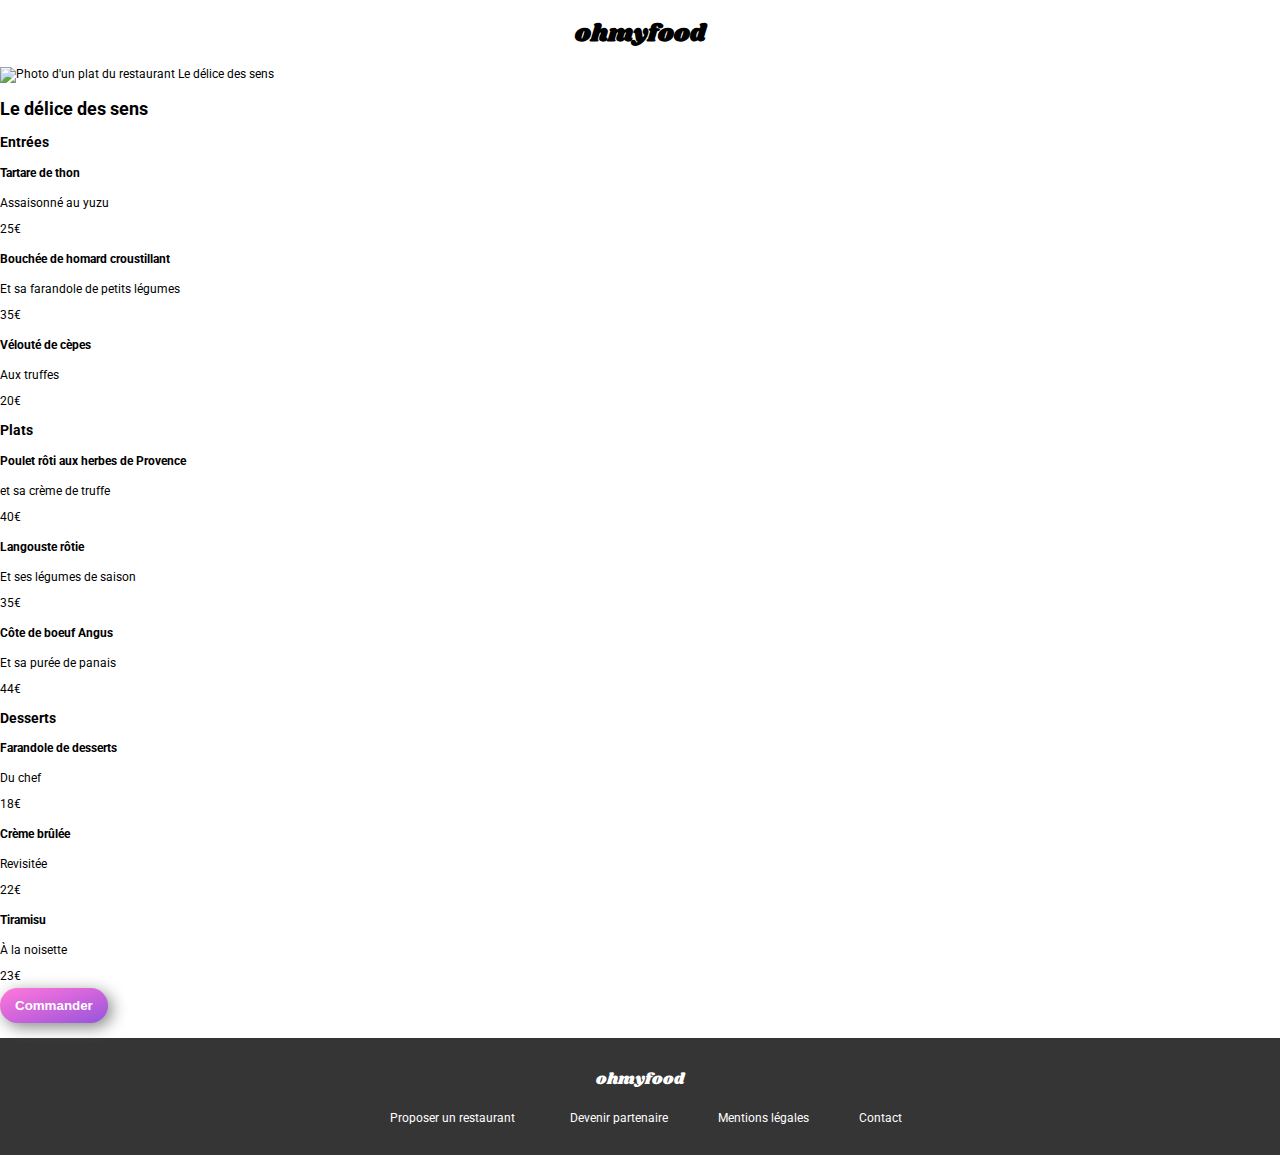
==== pages/delice-sens.html @ 32f16adb "header with arrow added" ====
<!DOCTYPE html>
<html lang="en">
<head>
    <meta charset="UTF-8">
    <meta http-equiv="X-UA-Compatible" content="IE=edge">
    <meta name="viewport" content="width=device-width, initial-scale=1.0">
    <title>Ohmyfood ! - Restaurant La palette du goût</title>
    <link rel="stylesheet" type="text/css" href="../sass/main.css" media="all">
    <link rel="preconnect" href="https://fonts.googleapis.com">
    <link rel="preconnect" href="https://fonts.gstatic.com" crossorigin>
    <link href="https://fonts.googleapis.com/css2?family=Roboto&display=swap" rel="stylesheet"> 
    <link href="https://fonts.googleapis.com/css2?family=Roboto&family=Shrikhand&display=swap" rel="stylesheet">
    <script src="https://kit.fontawesome.com/0896c633d4.js" crossorigin="anonymous"></script>
</head>
<body>
    <header>
        <div class="main__header">
            <a href="../index.html">
                <i class="fas fa-arrow-left"></i>
            </a>
            <h1>ohmyfood</h1>
        </div>
    </header>

    <img src="../images/restaurants/delice-des-sens.jpg" alt="Photo d'un plat du restaurant Le délice des sens">

    <main>
        <section>
            <h2>Le délice des sens</h2>
            <i class="far fa-heart"></i>
        </section>
        <section class="main__menu-restaurant">
            <article>
                <h3>Entrées</h3>
                <div>
                    <div>
                        <h4>Tartare de thon</h4>
                        <p>Assaisonné au yuzu</p>
                    </div>
                    <div>
                        25€
                    </div>
                    <!-- ANIMATION VALIDATION -->
                    <div>
                        <div>
                            <i class="fas fa-check" aria-hidden="true"></i>
                        </div>
                    </div>
                </div>
                <div>
                    <div>
                        <h4>Bouchée de homard croustillant</h4>
                        <p>Et sa farandole de petits légumes</p>
                    </div>
                    <div>
                        35€
                    </div>
                    <!-- ANIMATION VALIDATION -->
                    <div>
                        <div>
                            <i class="fas fa-check" aria-hidden="true"></i>
                        </div>
                    </div>
                </div>
                <div>
                    <div>
                        <h4>Vélouté de cèpes</h4>
                        <p>Aux truffes</p>
                    </div>
                    <div>
                        20€
                    </div>
                    <!-- ANIMATION VALIDATION -->
                    <div>
                        <div>
                            <i class="fas fa-check" aria-hidden="true"></i>
                        </div>
                    </div>
                </div>
            </article>
            <article>
                <h3>Plats</h3>
                <div>
                    <div>
                        <h4>Poulet rôti aux herbes de Provence</h4>
                        <p>et sa crème de truffe</p>
                    </div>
                    <div>
                        40€
                    </div>
                    <!-- ANIMATION VALIDATION -->
                    <div>
                        <div>
                            <i class="fas fa-check" aria-hidden="true"></i>
                        </div>
                    </div>
                </div>
                <div>
                    <div>
                        <h4>Langouste rôtie</h4>
                        <p>Et ses légumes de saison</p>
                    </div>
                    <div>
                        35€
                    </div>
                    <!-- ANIMATION VALIDATION -->
                    <div>
                        <div>
                            <i class="fas fa-check" aria-hidden="true"></i>
                        </div>
                    </div>
                </div>
                <div>
                    <div>
                        <h4>Côte de boeuf Angus</h4>
                        <p>Et sa purée de panais</p>
                    </div>
                    <div>
                        44€
                    </div>
                    <!-- ANIMATION VALIDATION -->
                    <div>
                        <div>
                            <i class="fas fa-check" aria-hidden="true"></i>
                        </div>
                    </div>
                </div>
            </article>
            <article>
                <h3>Desserts</h3>
                <div>
                    <div>
                        <h4>Farandole de desserts</h4>
                        <p>Du chef</p>
                    </div>
                    <div>
                        18€
                    </div>
                    <!-- ANIMATION VALIDATION -->
                    <div>
                        <div>
                            <i class="fas fa-check" aria-hidden="true"></i>
                        </div>
                    </div>
                </div>
                <div>
                    <div>
                        <h4>Crème brûlée</h4>
                        <p>Revisitée</p>
                    </div>
                    <div>
                        22€
                    </div>
                    <!-- ANIMATION VALIDATION -->
                    <div>
                        <div>
                            <i class="fas fa-check" aria-hidden="true"></i>
                        </div>
                    </div>
                </div>
                <div>
                    <div>
                        <h4>Tiramisu</h4>
                        <p>À la noisette</p>
                    </div>
                    <div>
                        23€
                    </div>
                    <!-- ANIMATION VALIDATION -->
                    <div>
                        <div>
                            <i class="fas fa-check" aria-hidden="true"></i>
                        </div>
                    </div>
                </div>
            </article>
            <div class="main__explore-button">
                <button>Commander</button>
            </div>
        </section>
    </main>

    <footer>
        <nav>
            <h3 class="responsive-footer">ohmyfood</h3>
            <ul class="responsive-footer">
                <li>
                    <a href="#">
                        <i class="fas fa-utensils"></i>
                        Proposer un restaurant
                    </a>
                </li>
                <li>
                    <a href="#">
                        <i class="fas fa-hands-helping"></i>
                        Devenir partenaire
                    </a>
                </li>
                <li>
                    <a href="#">Mentions légales</a>
                </li>
                <li>
                    <a href="mailto:contact-test@ohmyfood.com">Contact</a>
                </li>
            </ul>
        </nav>
    </footer>
</body>
</html>
---- sass/main.css ----
* {
  box-sizing: border-box;
}

body {
  margin: 0;
  padding: 0;
  font-size: 12px;
  font-family: "Roboto", sans-serif;
}

a, a:hover, a:visited, a:active {
  text-decoration: none;
}

input:active, input:focus {
  outline: none;
}

li {
  list-style-type: none;
}

.main__header h1 {
  text-align: center;
  font-family: "Shrikhand", sans-serif;
}

footer {
  background-color: #353535;
  padding: 25px;
  color: white;
}
footer h3 {
  font-family: "Shrikhand", sans-serif;
  padding: 5px 0 15px 0;
  margin: 0;
  font-size: 16px;
  font-weight: 500;
}
footer ul {
  list-style-type: none;
  padding: 0;
  margin: 0;
}
footer ul li {
  padding: 5px 0 5px 0;
}
footer ul li a {
  color: white;
}

.fa-utensils {
  margin-right: 12px;
}

.fa-hands-helping {
  margin-right: 5px;
}

@media (min-width: 720px) {
  .responsive-footer {
    display: flex;
    flex: 1;
    -moz-column-gap: 50px;
         column-gap: 50px;
    align-items: center;
    justify-content: center;
  }
}

.main__explore {
  background-color: #F6F6F6;
  text-align: center;
  width: 100%;
  padding: 20px 0;
}
.main__explore h3 {
  font-weight: bold;
  font-size: 18px;
  margin: 0;
}
.main__explore p {
  color: #4d4d4d;
}

.main__showroom-restaurant {
  background-color: #F6F6F6;
}

.main__card-restaurant-zone {
  display: grid;
  grid-template-rows: 1fr 1fr 1fr 1fr;
  grid-row-gap: 20px;
  margin: 20px 0 50px 0;
}
@media (min-width: 720px) {
  .main__card-restaurant-zone {
    grid-template-columns: 1fr 1fr;
    grid-template-rows: 1fr 1fr;
  }
}

.main__showroom-restaurant-title {
  font-weight: bold;
  font-size: 18px;
  padding-top: 40px;
  margin-left: 20px;
}

.card-restaurant {
  border-radius: 10px;
  box-shadow: 4px 4px 6px #949494;
  margin: 0 20px 0 20px;
  position: relative;
  background: #fff;
}

.card-restaurant figure {
  margin: 0;
}

.card-restaurant img {
  -o-object-fit: cover;
     object-fit: cover;
  border-top-left-radius: 10px;
  border-top-right-radius: 10px;
  width: 100%;
  height: 100%;
  max-height: 200px;
}

.card-restaurant-bottom-part {
  display: flex;
  flex: 8 2 auto;
  justify-content: space-between;
  align-items: center;
  margin: 0 30px 5px 20px;
  color: black;
}
.card-restaurant-bottom-part h3 {
  margin: 10px 0 0 0;
  color: black;
}
.card-restaurant-bottom-part p {
  margin: 5px 0 5px 0;
  color: #615f5f;
}
.card-restaurant-bottom-part i {
  color: #615f5f;
  font-size: 18px;
  font-weight: 100;
  cursor: pointer;
}
.card-restaurant-bottom-part i:hover {
  -webkit-animation: fill 0.45s ease-in-out;
          animation: fill 0.45s ease-in-out;
  display: inline-block;
  opacity: 1;
  background: linear-gradient(to bottom, #9356dc, #b35cdc, #cf64dc, #e86edb, #ff79da);
  background: -webkit-linear-gradient(to left, #9356dc, #b35cdc, #cf64dc, #e86edb, #ff79da);
  -webkit-background-clip: text;
          background-clip: text;
  -webkit-text-fill-color: transparent;
  font-weight: bold;
}

.main__howto {
  margin-bottom: 50px;
}
.main__howto h3 {
  font-weight: bold;
  font-size: 18px;
  padding-top: 40px;
  margin-left: 20px;
  margin-top: 0;
}
.main__howto ul {
  padding-left: 10px;
}
@media (min-width: 720px) {
  .main__howto ul {
    display: grid;
    grid-template-areas: "title . ." "step1 step2 step3";
  }
}

.main__howto-title {
  grid-area: title;
}

.main__howto-step1 {
  grid-area: step1;
}

.main__howto-step2 {
  grid-area: step2;
}

.main__howto-step3 {
  grid-area: step3;
}

.main__howto-number {
  display: flex;
  justify-content: center;
  align-items: center;
  background: #9356DC;
  color: white;
  border-radius: 50%;
  border: 2px solid #9356DC;
  position: relative;
  padding: 5px 8px;
  right: 15px;
}

.main__howto-button {
  margin: 0 20px 20px 20px;
  padding: 10px 0;
  display: flex;
  justify-content: flex-start;
  align-items: center;
  background: #F6F6F6;
  border: 5px solid #F6F6F6;
  border-radius: 10px;
  box-shadow: 4px 4px 6px #868686;
  font-weight: bold;
}
.main__howto-button i {
  margin: 0 20px 0 5px;
  font-size: 15px;
  color: #615f5f;
}

.header__menu-head {
  align-self: center;
}
.header__menu-head h1 {
  font-family: "Shrikhand", sans-serif;
  text-align: center;
}
.header__menu-head a {
  position: absolute;
  top: 26px;
  left: 24px;
}
.header__menu-head i {
  font-size: 15px;
  color: black;
}

.header__menu-img {
  max-width: 100%;
  max-height: 400px;
  width: 100%;
  -o-object-fit: cover;
     object-fit: cover;
}

.main__menu-wrapper {
  background-color: #F6F6F6;
  border-radius: 24px 24px 0 0;
  margin-top: -50px;
  position: relative;
}

.main__menu-title {
  display: flex;
  align-items: center;
  justify-content: space-between;
  padding: 15px 15px 0 15px;
}
.main__menu-title h2 {
  font-family: "Shrikhand", sans-serif;
}
.main__menu-title i {
  color: #615f5f;
  font-size: 18px;
  font-weight: 100;
  cursor: pointer;
}
.main__menu-title i:hover {
  -webkit-animation: fill 0.45s ease-in-out;
          animation: fill 0.45s ease-in-out;
  display: inline-block;
  opacity: 1;
  background: linear-gradient(to bottom, #9356dc, #b35cdc, #cf64dc, #e86edb, #ff79da);
  background: -webkit-linear-gradient(to left, #9356dc, #b35cdc, #cf64dc, #e86edb, #ff79da);
  -webkit-background-clip: text;
          background-clip: text;
  -webkit-text-fill-color: transparent;
  font-weight: bold;
}

.main__research {
  background: #EAEAEA;
  display: flex;
  justify-content: center;
  align-items: center;
  box-shadow: inset 0px 3px 3px 0px #c0c0c0;
}

.main__research-text input {
  border: none;
  background: #eaeaea;
  font-size: 12px;
  padding: 10px 5px 10px 5px;
  background-color: transparent;
  text-align: center;
  width: 150px;
}

.main__explore-button button {
  background-image: linear-gradient(1.45turn, #FF79DA, #e86edb, #cf64dc, #b35cdc, #9356DC);
  border: none;
  border-radius: 30px;
  padding: 10px 15px;
  color: #fff;
  font-weight: bold;
  box-shadow: 4px 4px 16px #868686;
  cursor: pointer;
  margin: 5px 0 15px 0;
}
.main__explore-button button:hover {
  background-color: #a36fe1;
  background-blend-mode: lighten;
  box-shadow: 3px 3px 16px #646464;
}

.button-new-card {
  color: #008766;
  background: #99E2D0;
  border: 5px solid #99E2D0;
  border-radius: 5px;
  position: absolute;
  right: 2%;
  top: 3%;
}/*# sourceMappingURL=main.css.map */
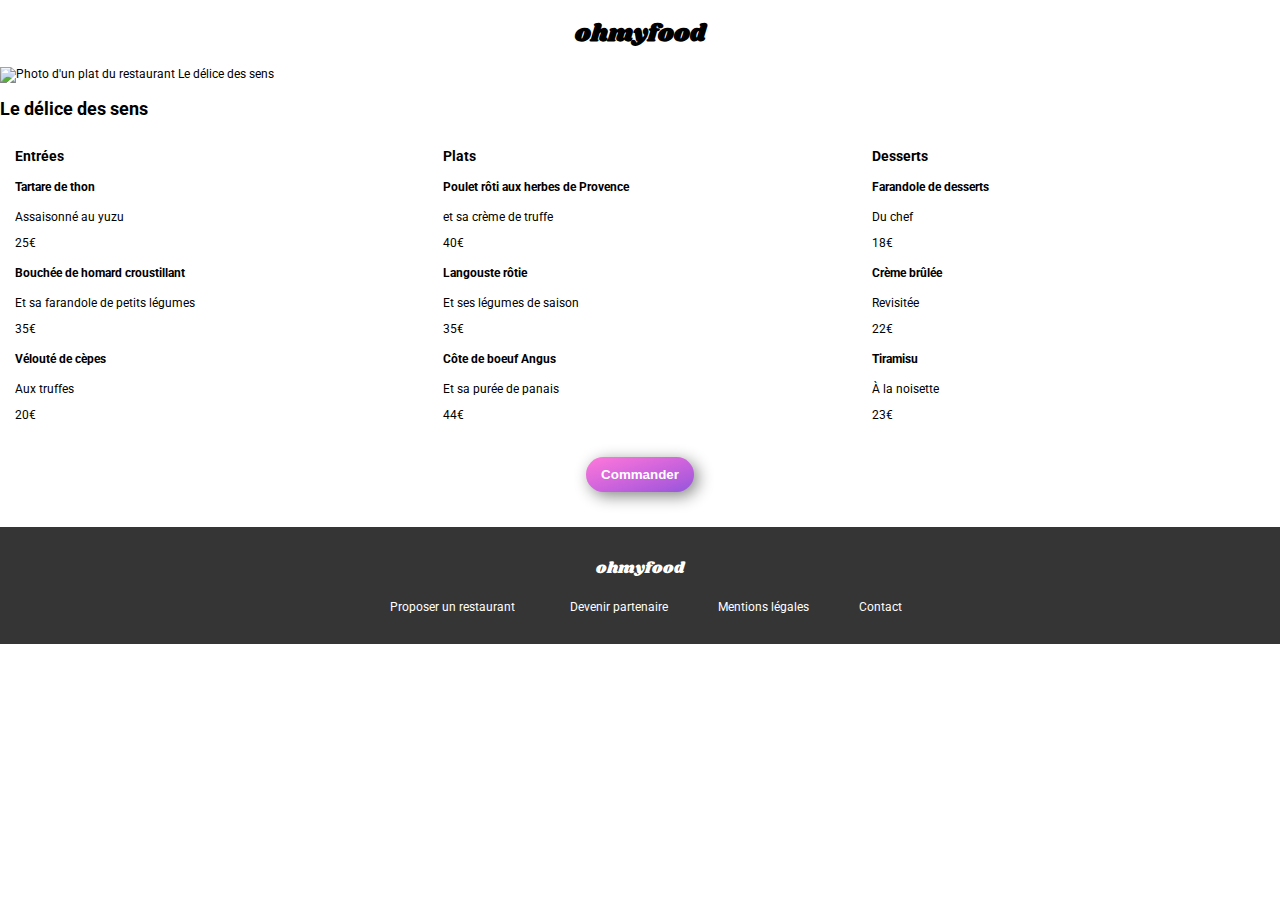
==== commit cbd9bfe0: "grid for menu parts is init and buy button corrected" ====
--- a/pages/delice-sens.html
+++ b/pages/delice-sens.html
@@ -14,11 +14,11 @@
 </head>
 <body>
     <header>
-        <div class="main__header">
+        <div class="header__menu-head">
             <a href="../index.html">
-                <i class="fas fa-arrow-left"></i>
+                <i  class="fas fa-arrow-left"></i>
             </a>
-            <h1>ohmyfood</h1>
+            <h1 href="../index.html">ohmyfood</h1>
         </div>
     </header>
 
@@ -174,10 +174,10 @@
                     </div>
                 </div>
             </article>
-            <div class="main__explore-button">
-                <button>Commander</button>
-            </div>
         </section>
+        <div class="main__menu-buy-button">
+            <button>Commander</button>
+        </div>
     </main>
 
     <footer>
--- a/sass/main.css
+++ b/sass/main.css
@@ -292,6 +292,41 @@
   font-weight: bold;
 }
 
+.main__menu-restaurant {
+  display: grid;
+  grid-template-rows: repeat(3, 1fr);
+  row-gap: 18px;
+  padding-left: 15px;
+}
+@media (min-width: 1080px) {
+  .main__menu-restaurant {
+    grid-template-columns: 1fr 1fr 1fr;
+    grid-template-rows: 1fr;
+    grid-column-gap: 20px;
+  }
+}
+
+.main__menu-buy-button {
+  display: flex;
+  justify-content: center;
+  padding: 35px 0;
+}
+.main__menu-buy-button button {
+  background-image: linear-gradient(1.45turn, #FF79DA, #e86edb, #cf64dc, #b35cdc, #9356DC);
+  border: none;
+  border-radius: 30px;
+  padding: 10px 15px;
+  color: #fff;
+  font-weight: bold;
+  box-shadow: 4px 4px 16px #868686;
+  cursor: pointer;
+}
+.main__menu-buy-button button:hover {
+  background-color: #a36fe1;
+  background-blend-mode: lighten;
+  box-shadow: 3px 3px 16px #646464;
+}
+
 .main__research {
   background: #EAEAEA;
   display: flex;
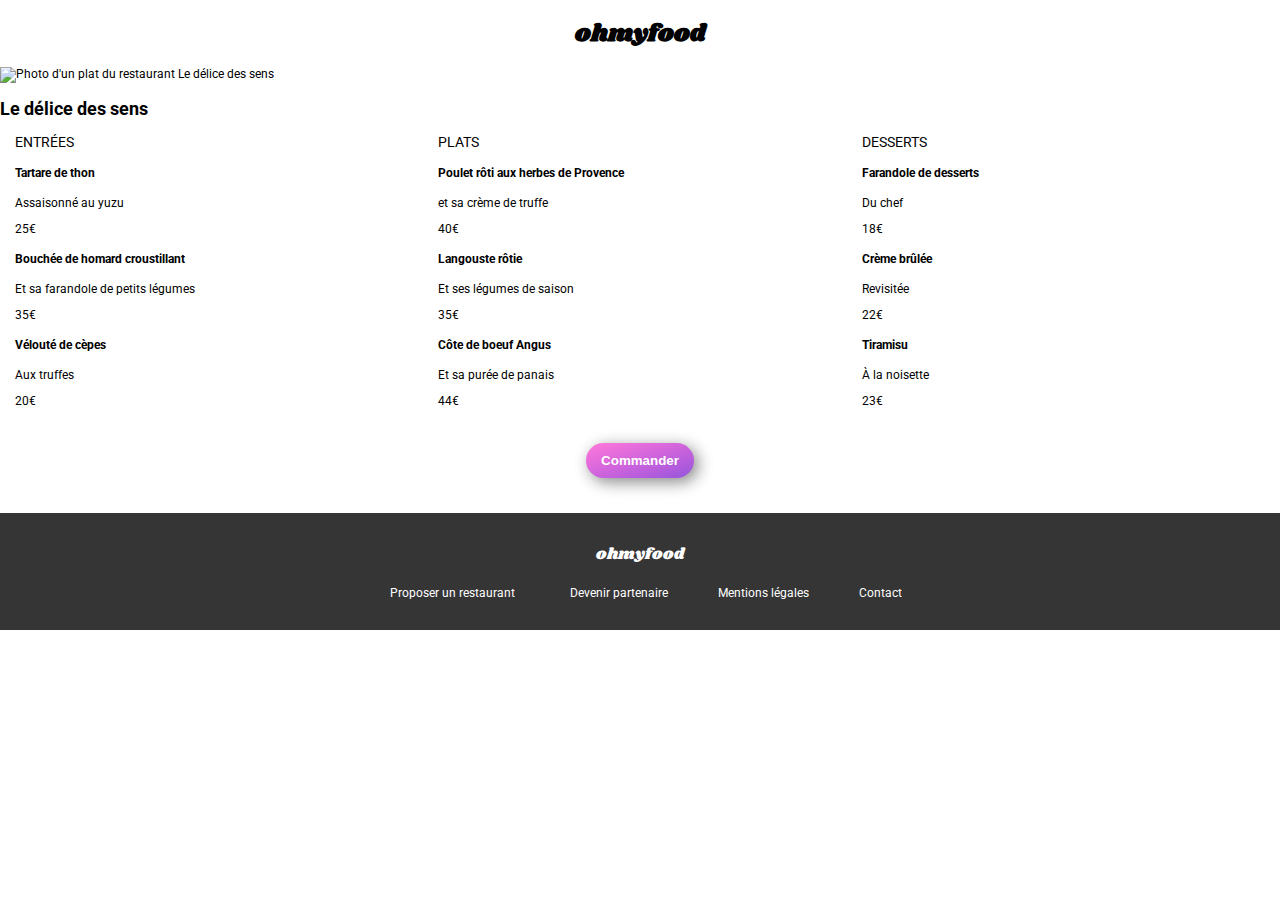
==== commit 64683cdd: "palette-gout structure html modified & css adds (box menu item)" ====
--- a/pages/delice-sens.html
+++ b/pages/delice-sens.html
@@ -43,7 +43,7 @@
                     <!-- ANIMATION VALIDATION -->
                     <div>
                         <div>
-                            <i class="fas fa-check" aria-hidden="true"></i>
+                            <i class="fas fa-check-circle" aria-hidden="true"></i>
                         </div>
                     </div>
                 </div>
@@ -58,7 +58,7 @@
                     <!-- ANIMATION VALIDATION -->
                     <div>
                         <div>
-                            <i class="fas fa-check" aria-hidden="true"></i>
+                            <i class="fas fa-check-circle" aria-hidden="true"></i>
                         </div>
                     </div>
                 </div>
@@ -73,7 +73,7 @@
                     <!-- ANIMATION VALIDATION -->
                     <div>
                         <div>
-                            <i class="fas fa-check" aria-hidden="true"></i>
+                            <i class="fas fa-check-circle" aria-hidden="true"></i>
                         </div>
                     </div>
                 </div>
@@ -91,7 +91,7 @@
                     <!-- ANIMATION VALIDATION -->
                     <div>
                         <div>
-                            <i class="fas fa-check" aria-hidden="true"></i>
+                            <i class="fas fa-check-circle" aria-hidden="true"></i>
                         </div>
                     </div>
                 </div>
@@ -106,7 +106,7 @@
                     <!-- ANIMATION VALIDATION -->
                     <div>
                         <div>
-                            <i class="fas fa-check" aria-hidden="true"></i>
+                            <i class="fas fa-check-circle" aria-hidden="true"></i>
                         </div>
                     </div>
                 </div>
@@ -121,7 +121,7 @@
                     <!-- ANIMATION VALIDATION -->
                     <div>
                         <div>
-                            <i class="fas fa-check" aria-hidden="true"></i>
+                            <i class="fas fa-check-circle" aria-hidden="true"></i>
                         </div>
                     </div>
                 </div>
@@ -139,7 +139,7 @@
                     <!-- ANIMATION VALIDATION -->
                     <div>
                         <div>
-                            <i class="fas fa-check" aria-hidden="true"></i>
+                            <i class="fas fa-check-circle" aria-hidden="true"></i>
                         </div>
                     </div>
                 </div>
@@ -154,7 +154,7 @@
                     <!-- ANIMATION VALIDATION -->
                     <div>
                         <div>
-                            <i class="fas fa-check" aria-hidden="true"></i>
+                            <i class="fas fa-check-circle" aria-hidden="true"></i>
                         </div>
                     </div>
                 </div>
@@ -169,7 +169,7 @@
                     <!-- ANIMATION VALIDATION -->
                     <div>
                         <div>
-                            <i class="fas fa-check" aria-hidden="true"></i>
+                            <i class="fas fa-check-circle" aria-hidden="true"></i>
                         </div>
                     </div>
                 </div>
--- a/sass/main.css
+++ b/sass/main.css
@@ -113,7 +113,7 @@
   box-shadow: 4px 4px 6px #949494;
   margin: 0 20px 0 20px;
   position: relative;
-  background: #fff;
+  background: white;
 }
 
 .card-restaurant figure {
@@ -258,7 +258,7 @@
 }
 
 .main__menu-wrapper {
-  background-color: #F6F6F6;
+  background-color: #EAEAEA;
   border-radius: 24px 24px 0 0;
   margin-top: -50px;
   position: relative;
@@ -296,7 +296,7 @@
   display: grid;
   grid-template-rows: repeat(3, 1fr);
   row-gap: 18px;
-  padding-left: 15px;
+  padding: 0 15px;
 }
 @media (min-width: 1080px) {
   .main__menu-restaurant {
@@ -304,6 +304,48 @@
     grid-template-rows: 1fr;
     grid-column-gap: 20px;
   }
+}
+.main__menu-restaurant h3 {
+  text-transform: uppercase;
+  font-weight: 400;
+  margin: 0;
+}
+.main__menu-restaurant-horizontal-bar {
+  border-top: 3px solid #99E2D0;
+  width: 40px;
+  margin: 8px 0 0 0;
+}
+
+.main__menu-item {
+  background-color: white;
+  padding: 15px 15px 18px 15px;
+  margin: 12px 0;
+  border-radius: 9px;
+  cursor: pointer;
+  box-shadow: 3px 3px 12px #868686;
+  white-space: nowrap;
+  text-overflow: ellipsis;
+  overflow: hidden;
+}
+.main__menu-item-title {
+  flex: 1;
+}
+.main__menu-item-title h4 {
+  margin: 0;
+  padding-bottom: 4px;
+  font-size: 14px;
+  font-weight: bold;
+}
+.main__menu-item-text-price {
+  display: flex;
+  justify-content: space-between;
+  font-weight: 700;
+  padding-right: 24px;
+  font-weight: bold;
+}
+.main__menu-item-text-price p {
+  margin: 0;
+  font-weight: 500;
 }
 
 .main__menu-buy-button {
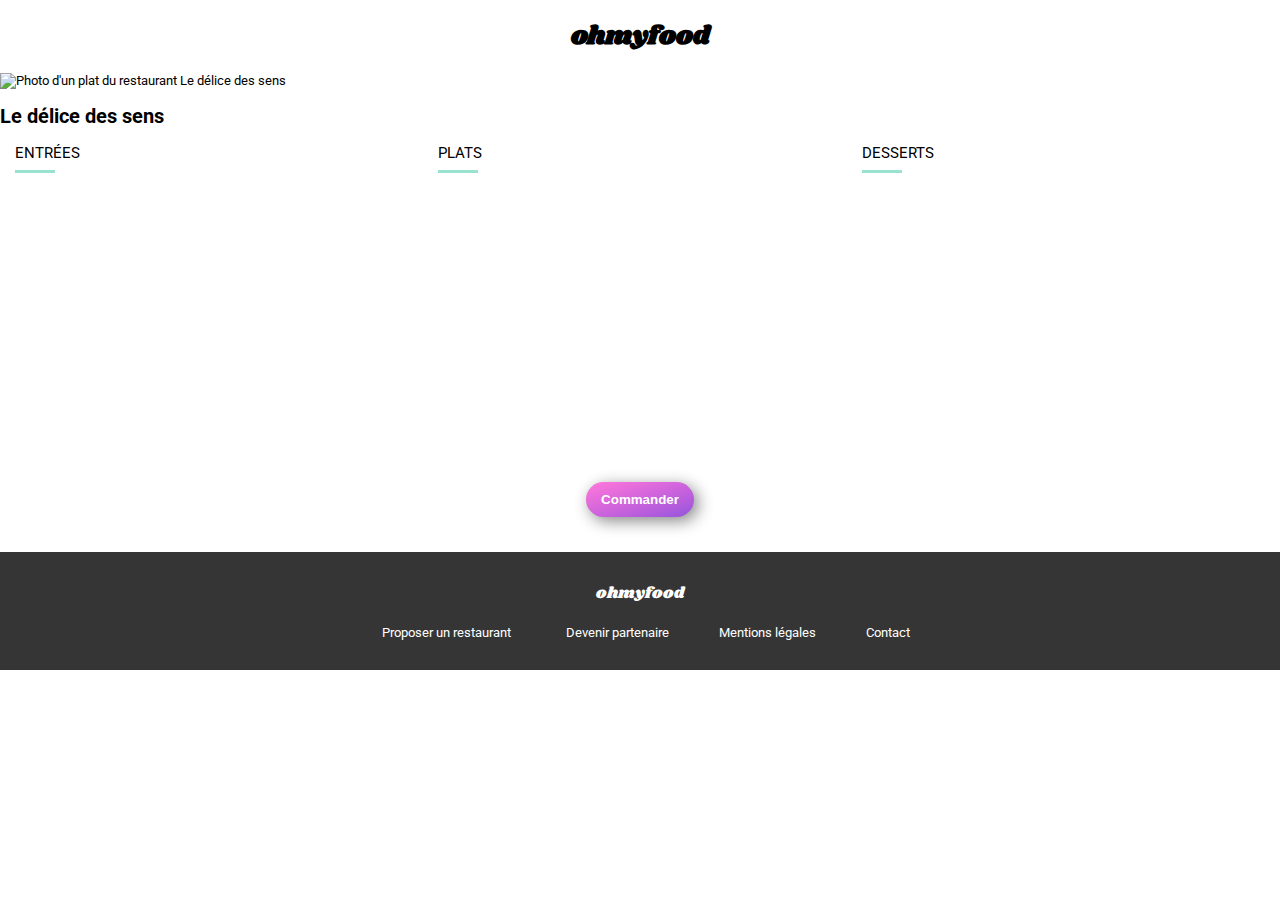
==== commit 1c153e9b: "pages html updated" ====
--- a/pages/delice-sens.html
+++ b/pages/delice-sens.html
@@ -32,144 +32,201 @@
         <section class="main__menu-restaurant">
             <article>
                 <h3>Entrées</h3>
-                <div>
-                    <div>
-                        <h4>Tartare de thon</h4>
-                        <p>Assaisonné au yuzu</p>
-                    </div>
-                    <div>
-                        25€
-                    </div>
-                    <!-- ANIMATION VALIDATION -->
-                    <div>
-                        <div>
-                            <i class="fas fa-check-circle" aria-hidden="true"></i>
-                        </div>
-                    </div>
-                </div>
-                <div>
-                    <div>
-                        <h4>Bouchée de homard croustillant</h4>
-                        <p>Et sa farandole de petits légumes</p>
-                    </div>
-                    <div>
-                        35€
-                    </div>
-                    <!-- ANIMATION VALIDATION -->
-                    <div>
-                        <div>
-                            <i class="fas fa-check-circle" aria-hidden="true"></i>
-                        </div>
-                    </div>
-                </div>
-                <div>
-                    <div>
-                        <h4>Vélouté de cèpes</h4>
-                        <p>Aux truffes</p>
-                    </div>
-                    <div>
-                        20€
-                    </div>
-                    <!-- ANIMATION VALIDATION -->
-                    <div>
-                        <div>
-                            <i class="fas fa-check-circle" aria-hidden="true"></i>
+                <div class="main__menu-restaurant-horizontal-bar"></div>
+
+                <div class="main__menu-item main__appear-menu appear-delay-1">
+                    <div class="main__menu-item-flex-child1">
+                        <h4>
+                            <strong>Tartare de thon</strong>
+                        </h4>
+                        <div class="main__menu-item-description">
+                            <div class="main__menu-item-flex-child2">
+                                <span>
+                                    Assaisonné au yuzu
+                                </span>
+                            </div>
+                            <div class="main__menu-item-price">25€</div>
+                        </div>
+                    </div>
+                    <div class="main__menu-item-animation">
+                        <div class="main__menu-item-wrapper-icon">
+                            <i class="fas fa-check-circle"></i>
+                        </div>
+                    </div>
+                </div>
+
+                <div class="main__menu-item main__appear-menu appear-delay-2">
+                    <div class="main__menu-item-flex-child1">
+                        <h4>
+                            <strong>Bouchée de homard croustillant</strong>
+                        </h4>
+                        <div class="main__menu-item-description">
+                            <div class="main__menu-item-flex-child2">
+                                <span>
+                                    Et sa farandole de petits légumes
+                                </span>
+                            </div>
+                            <div class="main__menu-item-price">35€</div>
+                        </div>
+                    </div>
+                    <div class="main__menu-item-animation">
+                        <div class="main__menu-item-wrapper-icon">
+                            <i class="fas fa-check-circle"></i>
+                        </div>
+                    </div>
+                </div>
+
+                <div class="main__menu-item main__appear-menu appear-delay-3">
+                    <div class="main__menu-item-flex-child1">
+                        <h4>
+                            <strong>Velouté de cèpes</strong>
+                        </h4>
+                        <div class="main__menu-item-description">
+                            <div class="main__menu-item-flex-child2">
+                                <span>
+                                    Aux truffes
+                                </span>
+                            </div>
+                            <div class="main__menu-item-price">20€</div>
+                        </div>
+                    </div>
+                    <div class="main__menu-item-animation">
+                        <div class="main__menu-item-wrapper-icon">
+                            <i class="fas fa-check-circle"></i>
                         </div>
                     </div>
                 </div>
             </article>
             <article>
                 <h3>Plats</h3>
-                <div>
-                    <div>
-                        <h4>Poulet rôti aux herbes de Provence</h4>
-                        <p>et sa crème de truffe</p>
-                    </div>
-                    <div>
-                        40€
-                    </div>
-                    <!-- ANIMATION VALIDATION -->
-                    <div>
-                        <div>
-                            <i class="fas fa-check-circle" aria-hidden="true"></i>
-                        </div>
-                    </div>
-                </div>
-                <div>
-                    <div>
-                        <h4>Langouste rôtie</h4>
-                        <p>Et ses légumes de saison</p>
-                    </div>
-                    <div>
-                        35€
-                    </div>
-                    <!-- ANIMATION VALIDATION -->
-                    <div>
-                        <div>
-                            <i class="fas fa-check-circle" aria-hidden="true"></i>
-                        </div>
-                    </div>
-                </div>
-                <div>
-                    <div>
-                        <h4>Côte de boeuf Angus</h4>
-                        <p>Et sa purée de panais</p>
-                    </div>
-                    <div>
-                        44€
-                    </div>
-                    <!-- ANIMATION VALIDATION -->
-                    <div>
-                        <div>
-                            <i class="fas fa-check-circle" aria-hidden="true"></i>
+                <div class="main__menu-restaurant-horizontal-bar"></div>
+
+                <div class="main__menu-item main__appear-menu appear-delay-4">
+                    <div class="main__menu-item-flex-child1">
+                        <h4>
+                            <strong>Poulet rôti aux herbes de Provence</strong>
+                        </h4>
+                        <div class="main__menu-item-description">
+                            <div class="main__menu-item-flex-child2">
+                                <span>
+                                    Et sa crème de truffe
+                                </span>
+                            </div>
+                            <div class="main__menu-item-price">40€</div>
+                        </div>
+                    </div>
+                    <div class="main__menu-item-animation">
+                        <div class="main__menu-item-wrapper-icon">
+                            <i class="fas fa-check-circle"></i>
+                        </div>
+                    </div>
+                </div>
+
+                <div class="main__menu-item main__appear-menu appear-delay-5">
+                    <div class="main__menu-item-flex-child1">
+                        <h4>
+                            <strong>Langouste rôtie</strong>
+                        </h4>
+                        <div class="main__menu-item-description">
+                            <div class="main__menu-item-flex-child2">
+                                <span>
+                                    Et ses légumes de saison
+                                </span>
+                            </div>
+                            <div class="main__menu-item-price">35€</div>
+                        </div>
+                    </div>
+                    <div class="main__menu-item-animation">
+                        <div class="main__menu-item-wrapper-icon">
+                            <i class="fas fa-check-circle"></i>
+                        </div>
+                    </div>
+                </div>
+
+                <div class="main__menu-item main__appear-menu appear-delay-6">
+                    <div class="main__menu-item-flex-child1">
+                        <h4>
+                            <strong>Côte de boeuf Angus</strong>
+                        </h4>
+                        <div class="main__menu-item-description">
+                            <div class="main__menu-item-flex-child2">
+                                <span>
+                                    Et sa purée de panais
+                                </span>
+                            </div>
+                            <div class="main__menu-item-price">44€</div>
+                        </div>
+                    </div>
+                    <div class="main__menu-item-animation">
+                        <div class="main__menu-item-wrapper-icon">
+                            <i class="fas fa-check-circle"></i>
                         </div>
                     </div>
                 </div>
             </article>
             <article>
                 <h3>Desserts</h3>
-                <div>
-                    <div>
-                        <h4>Farandole de desserts</h4>
-                        <p>Du chef</p>
-                    </div>
-                    <div>
-                        18€
-                    </div>
-                    <!-- ANIMATION VALIDATION -->
-                    <div>
-                        <div>
-                            <i class="fas fa-check-circle" aria-hidden="true"></i>
-                        </div>
-                    </div>
-                </div>
-                <div>
-                    <div>
-                        <h4>Crème brûlée</h4>
-                        <p>Revisitée</p>
-                    </div>
-                    <div>
-                        22€
-                    </div>
-                    <!-- ANIMATION VALIDATION -->
-                    <div>
-                        <div>
-                            <i class="fas fa-check-circle" aria-hidden="true"></i>
-                        </div>
-                    </div>
-                </div>
-                <div>
-                    <div>
-                        <h4>Tiramisu</h4>
-                        <p>À la noisette</p>
-                    </div>
-                    <div>
-                        23€
-                    </div>
-                    <!-- ANIMATION VALIDATION -->
-                    <div>
-                        <div>
-                            <i class="fas fa-check-circle" aria-hidden="true"></i>
+                <div class="main__menu-restaurant-horizontal-bar"></div>
+                
+                <div class="main__menu-item main__appear-menu appear-delay-7">
+                    <div class="main__menu-item-flex-child1">
+                        <h4>
+                            <strong>Farandole de desserts</strong>
+                        </h4>
+                        <div class="main__menu-item-description">
+                            <div class="main__menu-item-flex-child2">
+                                <span>
+                                    Du chef
+                                </span>
+                            </div>
+                            <div class="main__menu-item-price">18€</div>
+                        </div>
+                    </div>
+                    <div class="main__menu-item-animation">
+                        <div class="main__menu-item-wrapper-icon">
+                            <i class="fas fa-check-circle"></i>
+                        </div>
+                    </div>
+                </div>
+                
+                <div class="main__menu-item main__appear-menu appear-delay-8">
+                    <div class="main__menu-item-flex-child1">
+                        <h4>
+                            <strong>Crème brûlée</strong>
+                        </h4>
+                        <div class="main__menu-item-description">
+                            <div class="main__menu-item-flex-child2">
+                                <span>
+                                    Revisitée
+                                </span>
+                            </div>
+                            <div class="main__menu-item-price">22€</div>
+                        </div>
+                    </div>
+                    <div class="main__menu-item-animation">
+                        <div class="main__menu-item-wrapper-icon">
+                            <i class="fas fa-check-circle"></i>
+                        </div>
+                    </div>
+                </div>
+
+                <div class="main__menu-item main__appear-menu appear-delay-9">
+                    <div class="main__menu-item-flex-child1">
+                        <h4>
+                            <strong>Tiramisu</strong>
+                        </h4>
+                        <div class="main__menu-item-description">
+                            <div class="main__menu-item-flex-child2">
+                                <span>
+                                    À la noisette
+                                </span>
+                            </div>
+                            <div class="main__menu-item-price">23€</div>
+                        </div>
+                    </div>
+                    <div class="main__menu-item-animation">
+                        <div class="main__menu-item-wrapper-icon">
+                            <i class="fas fa-check-circle"></i>
                         </div>
                     </div>
                 </div>
--- a/sass/main.css
+++ b/sass/main.css
@@ -5,7 +5,7 @@
 body {
   margin: 0;
   padding: 0;
-  font-size: 12px;
+  font-size: 13px;
   font-family: "Roboto", sans-serif;
 }
 
@@ -260,8 +260,9 @@
 .main__menu-wrapper {
   background-color: #EAEAEA;
   border-radius: 24px 24px 0 0;
-  margin-top: -50px;
   position: relative;
+  max-width: 1200px;
+  margin: -50px auto auto auto;
 }
 
 .main__menu-title {
@@ -318,34 +319,71 @@
 
 .main__menu-item {
   background-color: white;
-  padding: 15px 15px 18px 15px;
-  margin: 12px 0;
+  margin: 16px 0;
   border-radius: 9px;
   cursor: pointer;
   box-shadow: 3px 3px 12px #868686;
-  white-space: nowrap;
+  display: flex;
+  flex: 1;
+  height: 70px;
+  overflow: hidden;
+}
+.main__menu-item-description {
+  display: flex;
+  width: 100%;
+  justify-content: space-between;
+  padding-right: 15px;
+}
+.main__menu-item-flex-child1 {
+  flex-grow: 1;
+  min-width: 0;
+  padding: 15px 0 15px 15px;
+}
+.main__menu-item-flex-child1 h4 {
   text-overflow: ellipsis;
   overflow: hidden;
-}
-.main__menu-item-title {
-  flex: 1;
-}
-.main__menu-item-title h4 {
+  white-space: nowrap;
   margin: 0;
   padding-bottom: 4px;
-  font-size: 14px;
-  font-weight: bold;
-}
-.main__menu-item-text-price {
-  display: flex;
-  justify-content: space-between;
-  font-weight: 700;
-  padding-right: 24px;
-  font-weight: bold;
-}
-.main__menu-item-text-price p {
+  font-size: 15px;
+  font-weight: 1000;
+}
+.main__menu-item-flex-child2 {
+  flex-grow: 1;
+  min-width: 0;
+}
+.main__menu-item-flex-child2 span {
+  white-space: nowrap;
+  overflow: hidden;
+  text-overflow: ellipsis;
   margin: 0;
   font-weight: 500;
+}
+.main__menu-item-price {
+  font-weight: bolder;
+}
+.main__menu-item-animation {
+  display: flex;
+  position: relative;
+  justify-content: center;
+  align-items: center;
+  background-color: #99E2D0;
+  border-radius: 0 9px 9px 0;
+  color: white;
+  font-size: 20px;
+  width: 0px;
+  height: 100%;
+  transition: width 0.6s;
+}
+.main__menu-item:hover > .main__menu-item-animation {
+  width: 70px;
+}
+.main__menu-item-wrapper-icon {
+  transform: rotate(180deg);
+  transition-duration: 0.4s;
+}
+.main__menu-item:hover .main__menu-item-animation > .main__menu-item-wrapper-icon {
+  transform: rotate(0deg);
 }
 
 .main__menu-buy-button {
@@ -412,4 +450,118 @@
   position: absolute;
   right: 2%;
   top: 3%;
+}
+
+.main__appear-menu {
+  -webkit-animation: fadein 1s;
+          animation: fadein 1s;
+}
+
+@-webkit-keyframes fadein {
+  from {
+    transform: translateX(30px);
+    opacity: 0;
+  }
+  to {
+    transform: translateX(0);
+    opacity: 1;
+  }
+}
+
+@keyframes fadein {
+  from {
+    transform: translateX(30px);
+    opacity: 0;
+  }
+  to {
+    transform: translateX(0);
+    opacity: 1;
+  }
+}
+.appear-delay-0 {
+  -webkit-animation-delay: 0s;
+          animation-delay: 0s;
+  -webkit-animation-fill-mode: both;
+          animation-fill-mode: both;
+  opacity: 0;
+}
+
+.appear-delay-1 {
+  -webkit-animation-delay: 0.1s;
+          animation-delay: 0.1s;
+  -webkit-animation-fill-mode: both;
+          animation-fill-mode: both;
+  opacity: 0;
+}
+
+.appear-delay-2 {
+  -webkit-animation-delay: 0.2s;
+          animation-delay: 0.2s;
+  -webkit-animation-fill-mode: both;
+          animation-fill-mode: both;
+  opacity: 0;
+}
+
+.appear-delay-3 {
+  -webkit-animation-delay: 0.3s;
+          animation-delay: 0.3s;
+  -webkit-animation-fill-mode: both;
+          animation-fill-mode: both;
+  opacity: 0;
+}
+
+.appear-delay-4 {
+  -webkit-animation-delay: 0.4s;
+          animation-delay: 0.4s;
+  -webkit-animation-fill-mode: both;
+          animation-fill-mode: both;
+  opacity: 0;
+}
+
+.appear-delay-5 {
+  -webkit-animation-delay: 0.5s;
+          animation-delay: 0.5s;
+  -webkit-animation-fill-mode: both;
+          animation-fill-mode: both;
+  opacity: 0;
+}
+
+.appear-delay-6 {
+  -webkit-animation-delay: 0.6s;
+          animation-delay: 0.6s;
+  -webkit-animation-fill-mode: both;
+          animation-fill-mode: both;
+  opacity: 0;
+}
+
+.appear-delay-7 {
+  -webkit-animation-delay: 0.7s;
+          animation-delay: 0.7s;
+  -webkit-animation-fill-mode: both;
+          animation-fill-mode: both;
+  opacity: 0;
+}
+
+.appear-delay-8 {
+  -webkit-animation-delay: 0.8s;
+          animation-delay: 0.8s;
+  -webkit-animation-fill-mode: both;
+          animation-fill-mode: both;
+  opacity: 0;
+}
+
+.appear-delay-9 {
+  -webkit-animation-delay: 0.9s;
+          animation-delay: 0.9s;
+  -webkit-animation-fill-mode: both;
+          animation-fill-mode: both;
+  opacity: 0;
+}
+
+.appear-delay-10 {
+  -webkit-animation-delay: 1s;
+          animation-delay: 1s;
+  -webkit-animation-fill-mode: both;
+          animation-fill-mode: both;
+  opacity: 0;
 }/*# sourceMappingURL=main.css.map */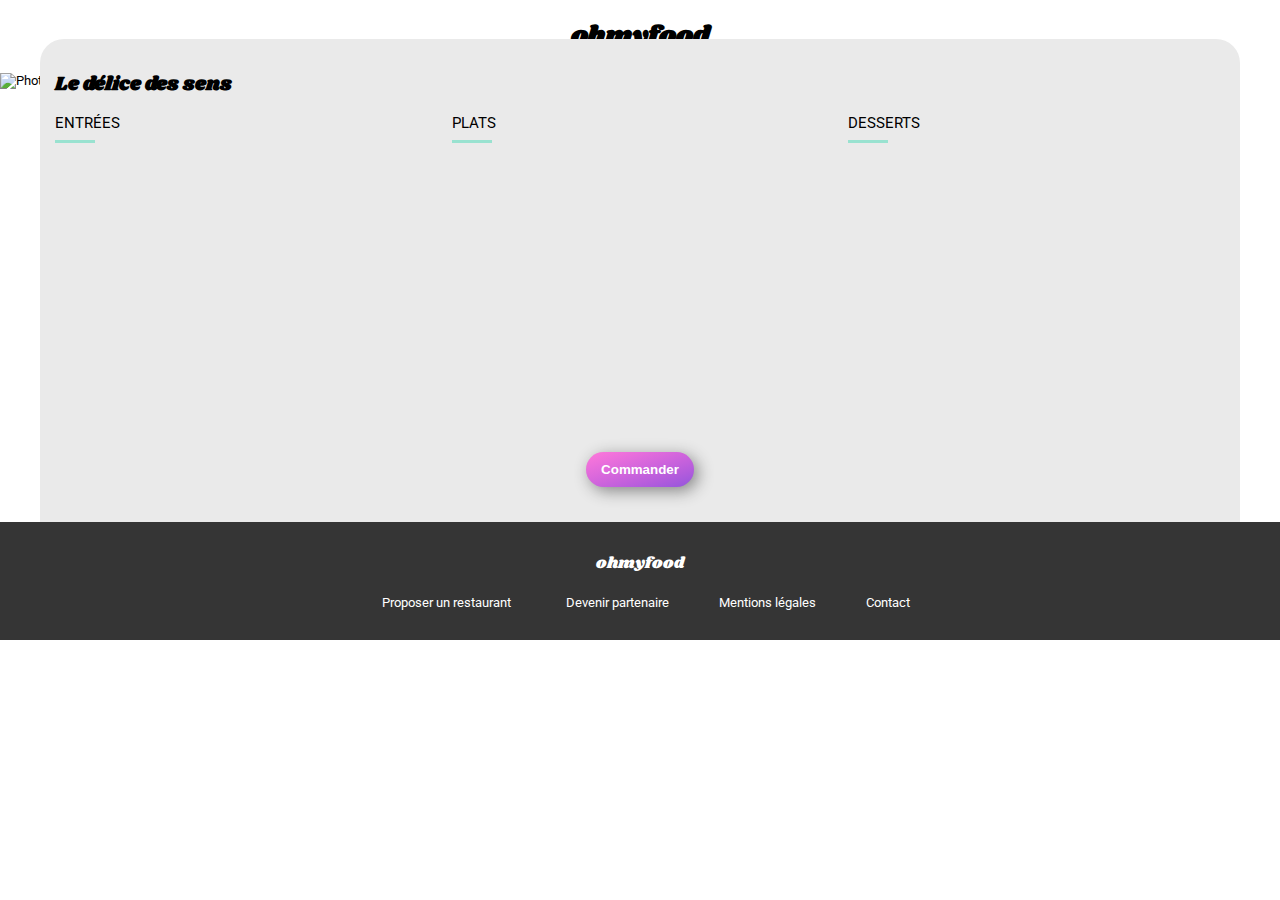
==== commit 8166e007: "html updates for munu pages" ====
--- a/pages/delice-sens.html
+++ b/pages/delice-sens.html
@@ -22,10 +22,10 @@
         </div>
     </header>
 
-    <img src="../images/restaurants/delice-des-sens.jpg" alt="Photo d'un plat du restaurant Le délice des sens">
-
-    <main>
-        <section>
+    <img src="../images/restaurants/delice-des-sens.jpg" alt="Photo d'un plat du restaurant Le délice des sens" class="header__menu-img">
+
+    <main class="main__menu-wrapper">
+        <section class="main__menu-title">
             <h2>Le délice des sens</h2>
             <i class="far fa-heart"></i>
         </section>
--- a/sass/main.css
+++ b/sass/main.css
@@ -295,7 +295,7 @@
 
 .main__menu-restaurant {
   display: grid;
-  grid-template-rows: repeat(3, 1fr);
+  grid-template-rows: repeat(3, auto);
   row-gap: 18px;
   padding: 0 15px;
 }
